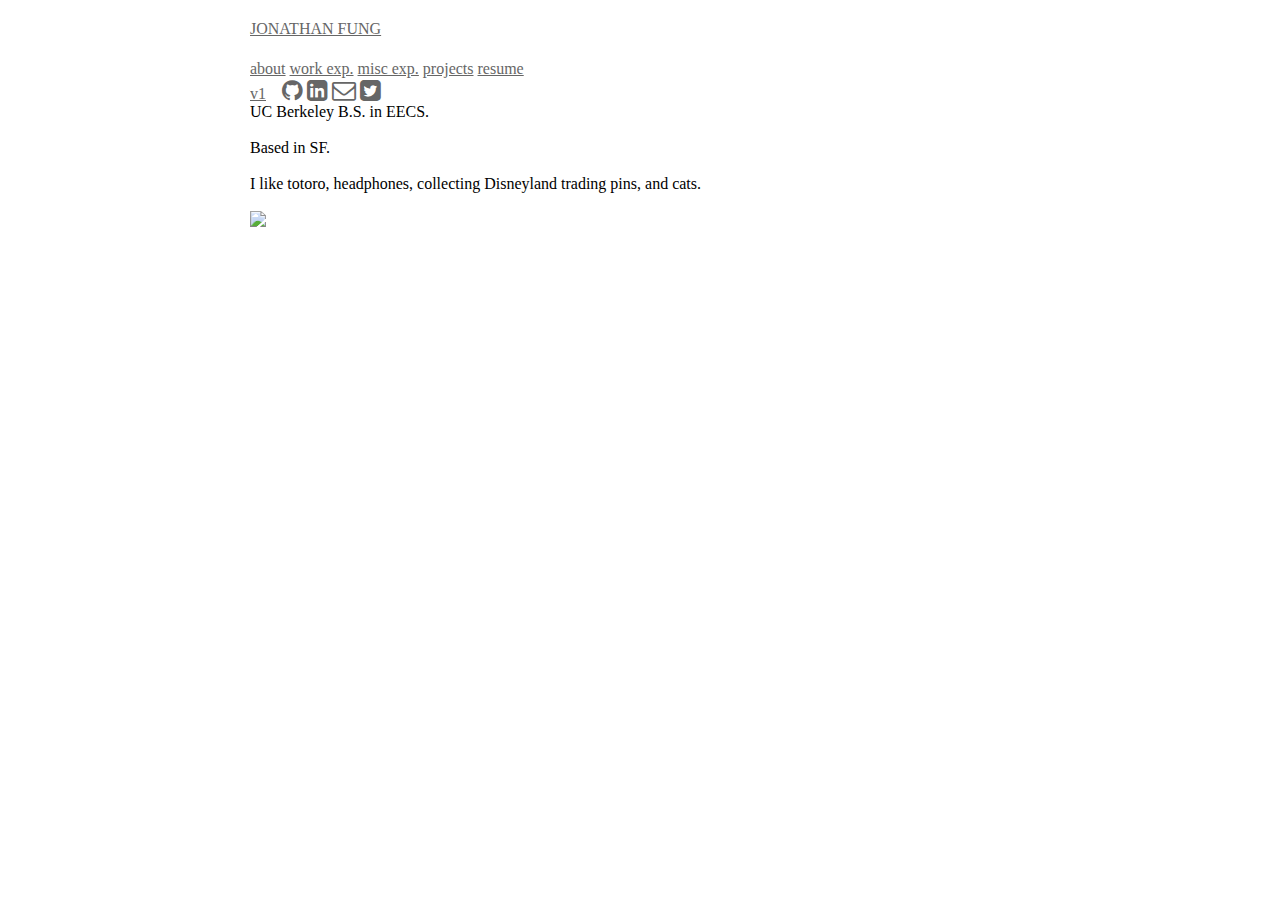
==== about/index.html @ 8fa8a9c9 "update for infra team" ====
<html>
<head>
  <meta charset="utf-8">
  <title>Jonathan Fung</title>
  <meta name="description" content="Jonathan Fung">
  <meta name="author" content="Jonathan Fung">
  <meta name="viewport" content="width=device-width, initial-scale=1">
  <link rel="stylesheet" href="../style.css">
  <link rel="stylesheet" href="style.css">
  <link href="https://fonts.googleapis.com/css2?family=Karla&display=swap" rel="stylesheet">
  <link rel="stylesheet" href="https://cdnjs.cloudflare.com/ajax/libs/font-awesome/4.7.0/css/font-awesome.min.css">
</head>
<body>
  <div class="page">
    <div class="container">
      <div class="sidebar">
        <div class="header">
          <a href="../index.html" class="pretty-link" class="button">JONATHAN FUNG</a>
        </div>
        <div class="links">
            <a href="index.html" class="pretty-link" class="button">about</a>
            <a href="../workexp/index.html" class="pretty-link" class="button">work exp.</a>
            <a href="../miscexp/index.html" class="pretty-link" class="button">misc exp.</a>
            <a href="../projects/index.html" class="pretty-link" class="button">projects</a>
            <a href="../assets/resume.pdf" class="pretty-link" class="button">resume</a>
        </div>
        <div class="sidebar-footer">
            <a href="../v1/index.html" target="_blank" class="social underline-link" name="instagram">v1</a>&nbsp;&nbsp;&nbsp;
            <a href="https://github.com/jonfung" target="_blank" class="social underline-link" name="instagram">
              <i class="fa fa-github contact-icon" style="font-size:24px"></i></a> 
            <a href="https://www.linkedin.com/in/jonfung1/" target="_blank" class="social underline-link" name="linkedin">
              <i class="fa fa-linkedin-square contact-icon" style="font-size:24px"></i></a>
            <a href="mailto:jonfung@berkeley.edu" target="_blank" class="social underline-link" name="email">
              <i class="fa fa-envelope-o contact-icon" style="font-size:24px"></i></a> 
            <a href="https://twitter.com/jonathanffung" target="_blank" class="social underline-link" name="twitter">
              <i class="fa fa-twitter-square contact-icon" style="font-size:24px"></i></a> 
        </div>
    </div>
      <div id="card">
        <div id="content">
          <div class="containerAlignMid">
            <p>
              UC Berkeley B.S. in EECS.
              </br></br>
              Based in SF.
              </br></br>
              I like totoro, headphones, collecting Disneyland trading pins, and cats.
              </br></br>
            </p>
            <img src="../assets/jump.jpg" id="myPic">
          </div>
        </div>
        <div id="totoro-enclosure"><div id=totoro-vertical><div id=totoro></div></div></div>
      </div>
      <div class="bottom-padding"></div>
    </div>
  </div>

  <script src="../js/index.js" type="text/javascript"></script>
</body>
</html>
---- style.css ----
* { padding:0;
  margin:0;
}

a:link {color:#666;}
a:visited {color:#666;}
a:hover {color:#888;}


.nav {
/*  font-family: georgia, serif, times, arial;
*/  
  font-family: 'Montserrat';
  position: fixed; 
  background:transparent;
  text-align: right;
  height: 100vh;
  width: 225px; 
  margin-top: 0px;
  font-size: 12px;
  margin-left: 0px; 
  color: #666;
}

#intro {
  width: 100%
  height: auto;
  display: inline;
  font-size: 13px;
}

#headshot {
  position: absolute;
  display: inline-block;
  width: 100px;
  height: 100px;
  background-image: url('./assets/jfung.png');
  background-size: 110px;
  background-position: center;
  border-radius: 100px;
  right: 0;
  margin: 5%;
  margin-top: 70px;
  z-index: 1;
  left: 0px;
}

.header {
  width: 100%;
  height: 40px;
}

.header h1 {
  position: relative;
  bottom: 0px;
  font-size: 17px;
  text-align: left;
  margin-left: 0px;
  margin-bottom: 5px;
  color: #BD2031;
}

.content {
  font-size: 12px;
  margin-bottom: 100px;
}

.content p {
  line-height: 20px;
}

.content b {
  color: #c0392b;
  font-weight: bold;
  font-size: 15px;
}

.content a{
  color: #CC3412;
  font-size: 14px;
}

.bottombuffer {
  height: 100vh;
}


.container {
  width: 700px;
  margin-left: 250px;
  margin-top:20px;
  font-family: 'Montserrat';
  text-align: justify;
  margin-bottom: 0px;
}
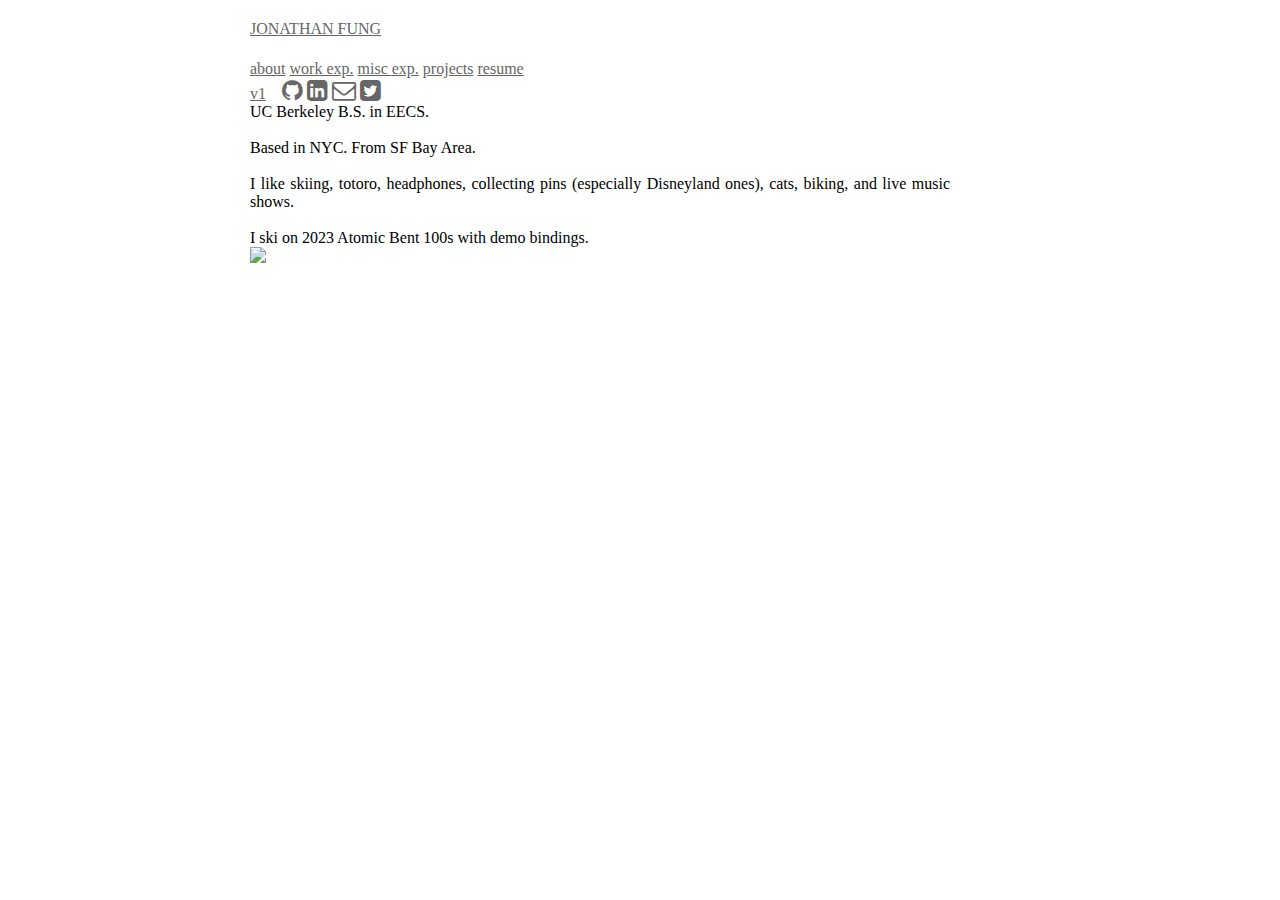
==== commit 479658b2: "10/24 updates to content, resume" ====
--- a/about/index.html
+++ b/about/index.html
@@ -42,12 +42,13 @@
             <p>
               UC Berkeley B.S. in EECS.
               </br></br>
-              Based in SF.
+              Based in NYC. From SF Bay Area.
               </br></br>
-              I like totoro, headphones, collecting Disneyland trading pins, and cats.
+              I like skiing, totoro, headphones, collecting pins (especially Disneyland ones), cats, biking, and live music shows.
               </br></br>
+              I ski on 2023 Atomic Bent 100s with demo bindings.
             </p>
-            <img src="../assets/jump.jpg" id="myPic">
+            <img src="../assets/ski.jpg" id="myPic">
           </div>
         </div>
         <div id="totoro-enclosure"><div id=totoro-vertical><div id=totoro></div></div></div>
